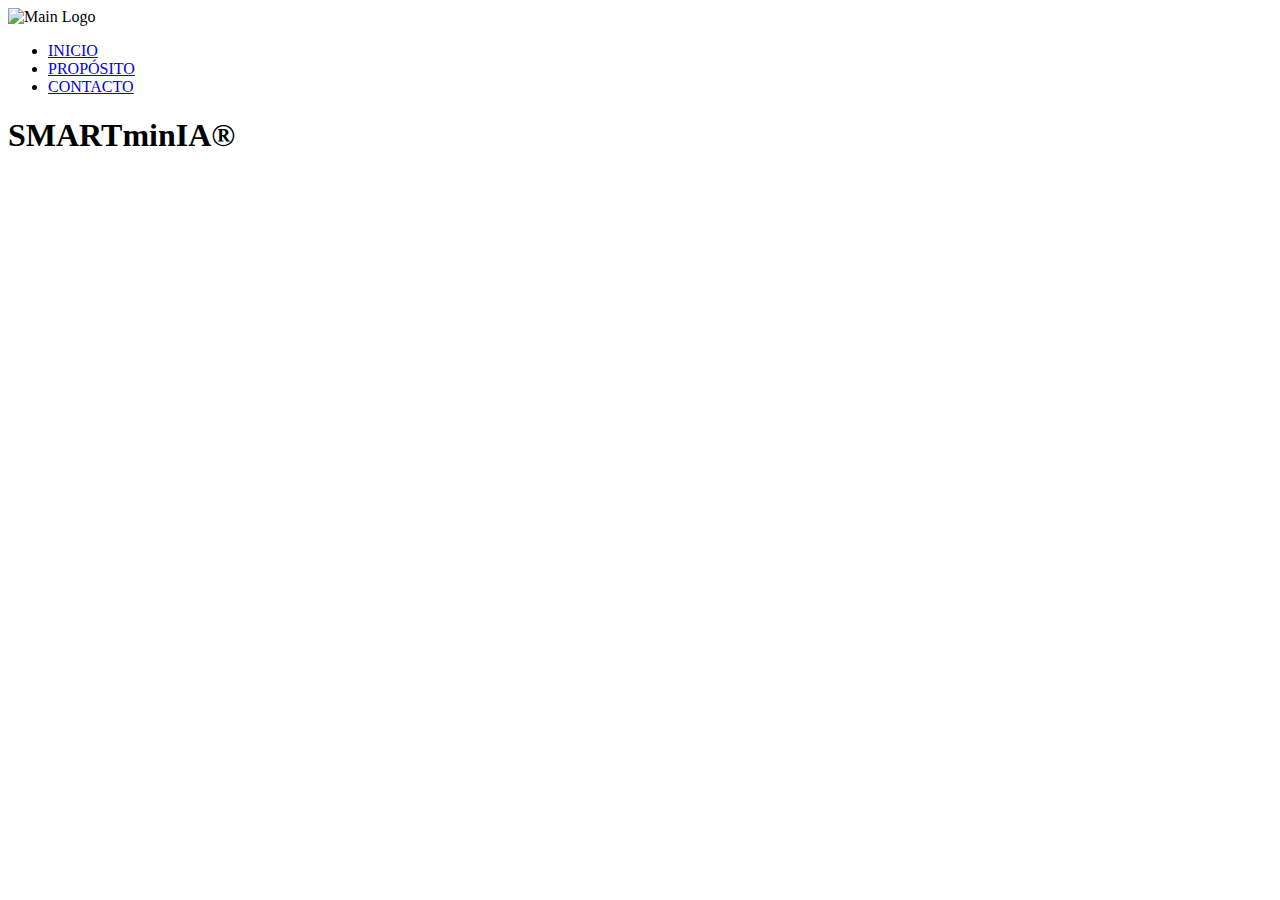
==== SmartWeb/templates/paginas/index.html @ d7beebfe "Se agrega el proyecto" ====
<!DOCTYPE html>
<html lang="en">

<head>
    <meta charset="UTF-8">
    <meta http-equiv="X-UA-Compatible" content="IE=edge">
    <meta name="viewport" content="width=device-width, initial-scale=1.0">

    <link rel="stylesheet" href="/../../static/css/estilo.css">
    <title>SMARTminIA</title>
</head>

<body>
    <div class="container">
        <div class="navbar">
            <img src="/../../static/img/LOGO-HORIZONTAL-ORIGINAL-TAG-LINE.png" class="logo" alt="Main Logo">
            <ul>
                <li><a href="#">INICIO</a></li>
                <li><a href="#">PROPÓSITO</a></li>
                <li><a href="#">CONTACTO</a></li>
            </ul>
        </div>

        <h1 class="alineacion">SMARTminIA®</h1>
    </div>

</body>

</html>
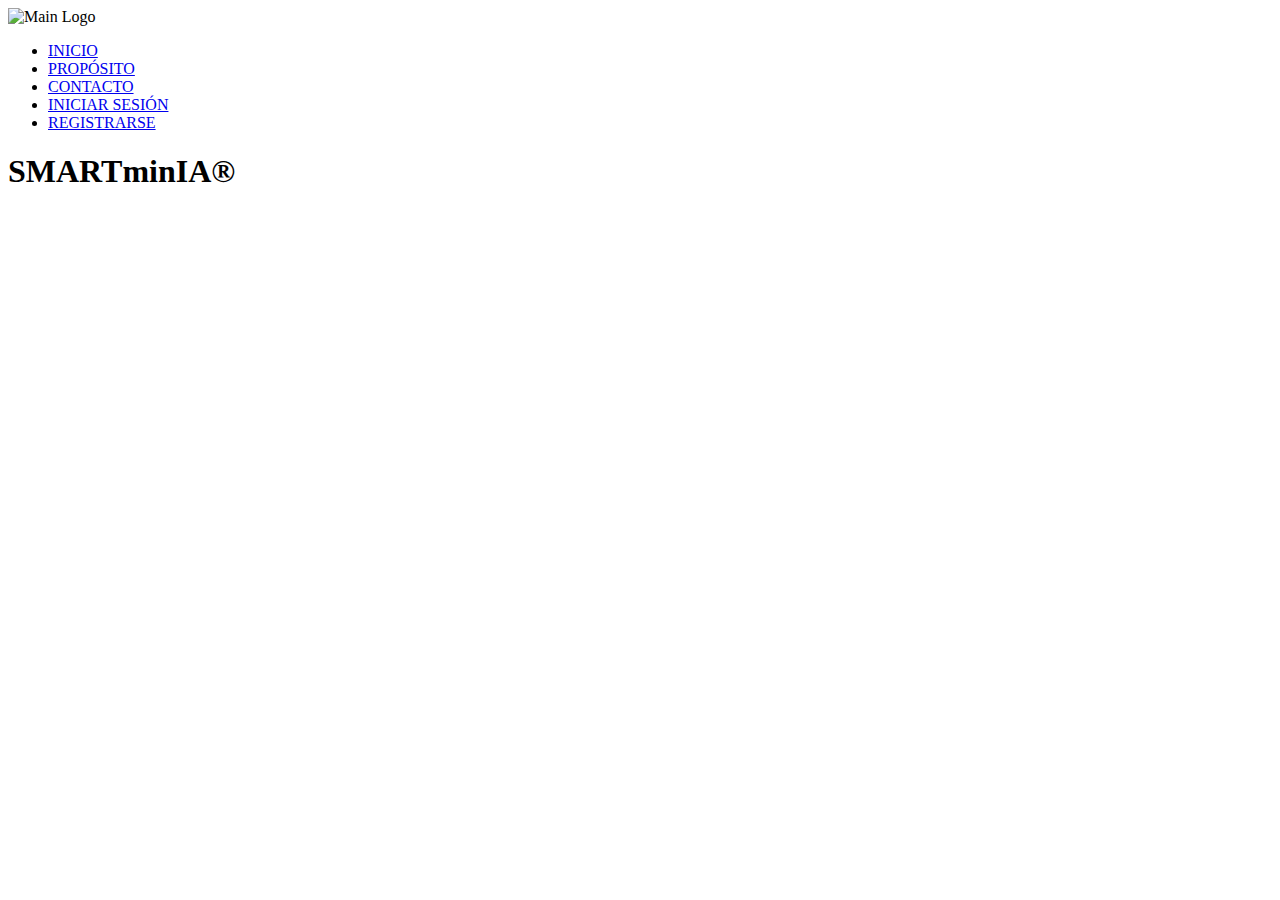
==== commit 5af6ee29: "cambios 25/04" ====
--- a/SmartWeb/templates/paginas/index.html
+++ b/SmartWeb/templates/paginas/index.html
@@ -18,6 +18,8 @@
                 <li><a href="#">INICIO</a></li>
                 <li><a href="#">PROPÓSITO</a></li>
                 <li><a href="#">CONTACTO</a></li>
+                <li><a href="iniciosesion">INICIAR SESIÓN</a></li>
+                <li><a href="#">REGISTRARSE</a></li>
             </ul>
         </div>
 
